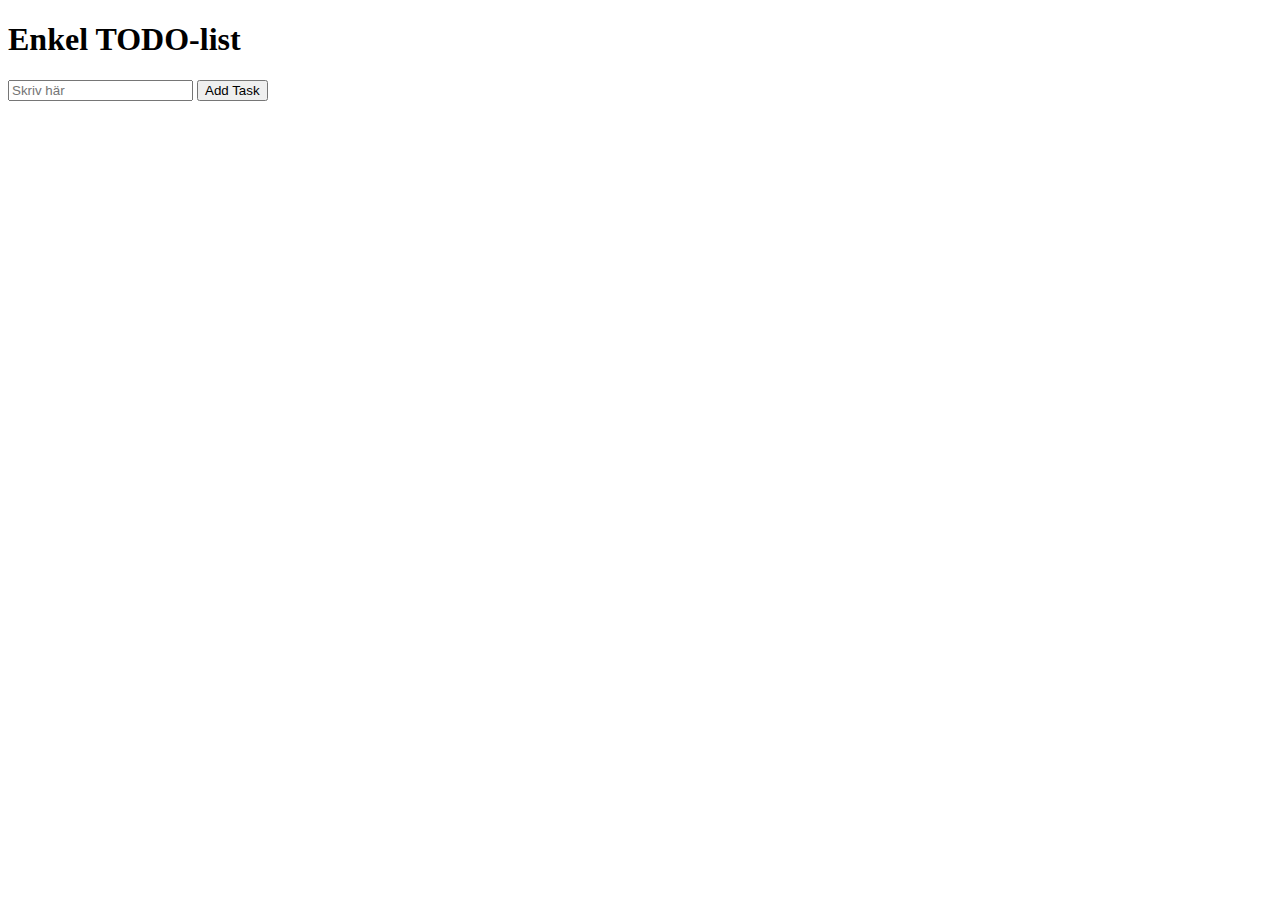
==== index.html @ b8e961d3 "first comit" ====
<!DOCTYPE html>
<html lang="en">
<head>
    <meta charset="UTF-8">
    <meta name="viewport" content="width=device-width, initial-scale=1.0">
    <link rel="stylesheet" href="css/style.css">
    <script src="./js/script.js" defer></script>
    <title>Simple To-list</title>
</head>
<body>
    <h1>Enkel TODO-list</h1>
    <input type="text" id="input" placeholder="Skriv här">
    <button id="addBtn">Add Task</button>
    
    <ul id="todos"></ul>
</body>
</html>
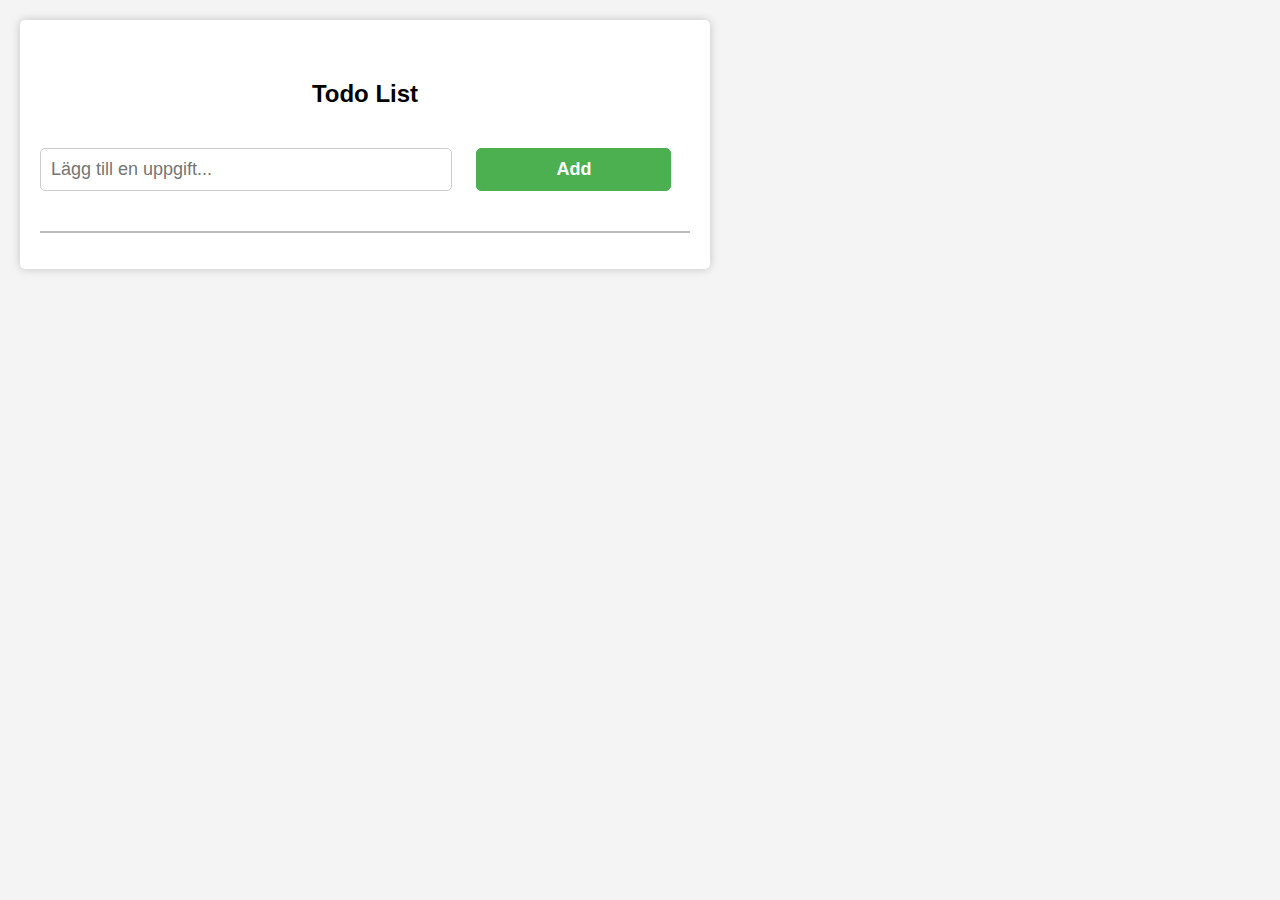
==== commit 45504d4d: "Completed ToDo app" ====
--- a/index.html
+++ b/index.html
@@ -1,17 +1,25 @@
 <!DOCTYPE html>
 <html lang="en">
-<head>
-    <meta charset="UTF-8">
-    <meta name="viewport" content="width=device-width, initial-scale=1.0">
-    <link rel="stylesheet" href="css/style.css">
-    <script src="./js/script.js" defer></script>
-    <title>Simple To-list</title>
-</head>
-<body>
-    <h1>Enkel TODO-list</h1>
-    <input type="text" id="input" placeholder="Skriv här">
-    <button id="addBtn">Add Task</button>
-    
-    <ul id="todos"></ul>
-</body>
-</html>+  <head>
+    <meta charset="UTF-8" />
+    <meta name="viewport" content="width=device-width, initial-scale=1.0" />
+    <link rel="stylesheet" href="todo.css" />
+    <title>TODO List</title>
+  </head>
+  <body>
+    <div class="todo-container">
+      <div class="todo-section">
+        <h2>Todo List</h2>
+        <input
+          type="text"
+          class="todo-input"
+          id="todo-form"
+          placeholder="Lägg till en uppgift..."
+        />
+        <button class="add-todo-btn">Add</button>
+      </div>
+      <ul class="todo-list"></ul>
+    </div>
+    <script src="todo.js"></script>
+  </body>
+</html>
--- a/todo.css
+++ b/todo.css
@@ -0,0 +1,88 @@
+body {
+  font-family: "Arial", sans-serif;
+  background-color: #f4f4f4;
+  margin: 0;
+  padding: 0;
+  justify-content: center;
+  align-items: center;
+}
+
+.todo-container {
+  align-items: center;
+  justify-content: center;
+  width: 650px;
+  margin: 20px;
+  padding: 20px;
+  background-color: #fff;
+  border-radius: 5px;
+  box-shadow: 0 0 10px rgba(0, 0, 0, 0.2);
+}
+.todo-section {
+  border-bottom: 2px solid #bbb;
+  padding-bottom: 20px;
+}
+.todo-container h2 {
+  text-align: center;
+  font-size: 24px;
+  margin-bottom: 20px;
+  padding: 20px;
+}
+input {
+  width: 60%;
+  margin-bottom: 20px;
+  border: 1px solid #ccc;
+  border-radius: 5px;
+}
+input[type="text"] {
+  width: calc(100%-20px);
+  font-size: 18px;
+  padding: 10px;
+  margin-bottom: 20px;
+  border: 1px solid #ccc;
+  border-radius: 5px;
+}
+button {
+  width: 30%;
+  font-size: 18px;
+  font-weight: 700;
+  padding: 10px;
+  margin-bottom: 20px;
+  margin-left: 20px;
+  border: 1px solid #4caf50;
+  border-radius: 5px;
+  background-color: #4caf50;
+  color: #fff;
+  cursor: pointer;
+}
+button:hover {
+  background-color: #45a049;
+}
+
+ul {
+  list-style-type: none;
+  padding: 0;
+}
+
+li {
+  display: flex;
+  justify-content: space-between;
+  align-items: center;
+  font-size: 18px;
+  font-weight: 700;
+  padding: 10px;
+  margin-top: 5px;
+  margin-bottom: 10px;
+  border-bottom: 1px solid #ccc;
+  border-radius: 5px;
+}
+.delete-btn {
+  background-color: #f44336;
+  border: 1px solid #f44336;
+  margin: 10px;
+}
+.delete-btn:hover {
+  background-color: #da190b;
+}
+li:last-child {
+  border-bottom: none;
+}
